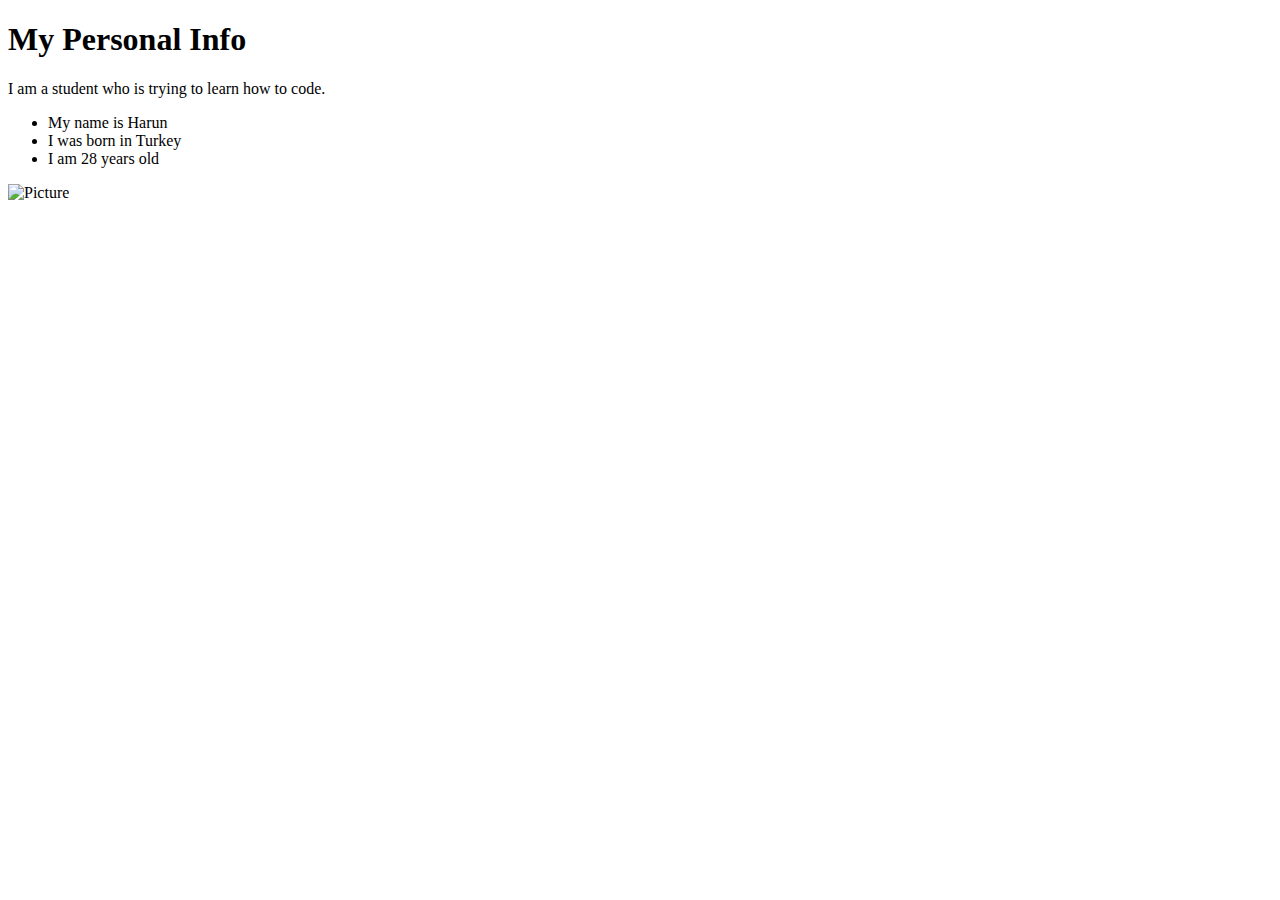
==== week 1/index.html @ 29f7207e "Add files via upload" ====
<!DOCTYPE html>
<html>
    <head>
        <title>My Web Resume</title>
        <link rel="stylesheet" href="styles.css">
    </head>

    <body>
        <main>
            <section>
                <h1>My Personal Info</h1>
                <p>I am a student who is trying to learn how to code.</p>
                <ul>
                    <li>My name is Harun</li>
                    <li>I was born in Turkey</li>
                    <li>I am 28 years old</li>
                </ul>
                <img src="https://media.wired.com/photos/598e35994ab8482c0d6946e0/master/w_582,c_limit/phonepicutres-TA.jpg" alt="Picture" width="105"/>
            </section>
            <section>
                <h1></h1>
            </section>
        </main>

    </body>
</html>
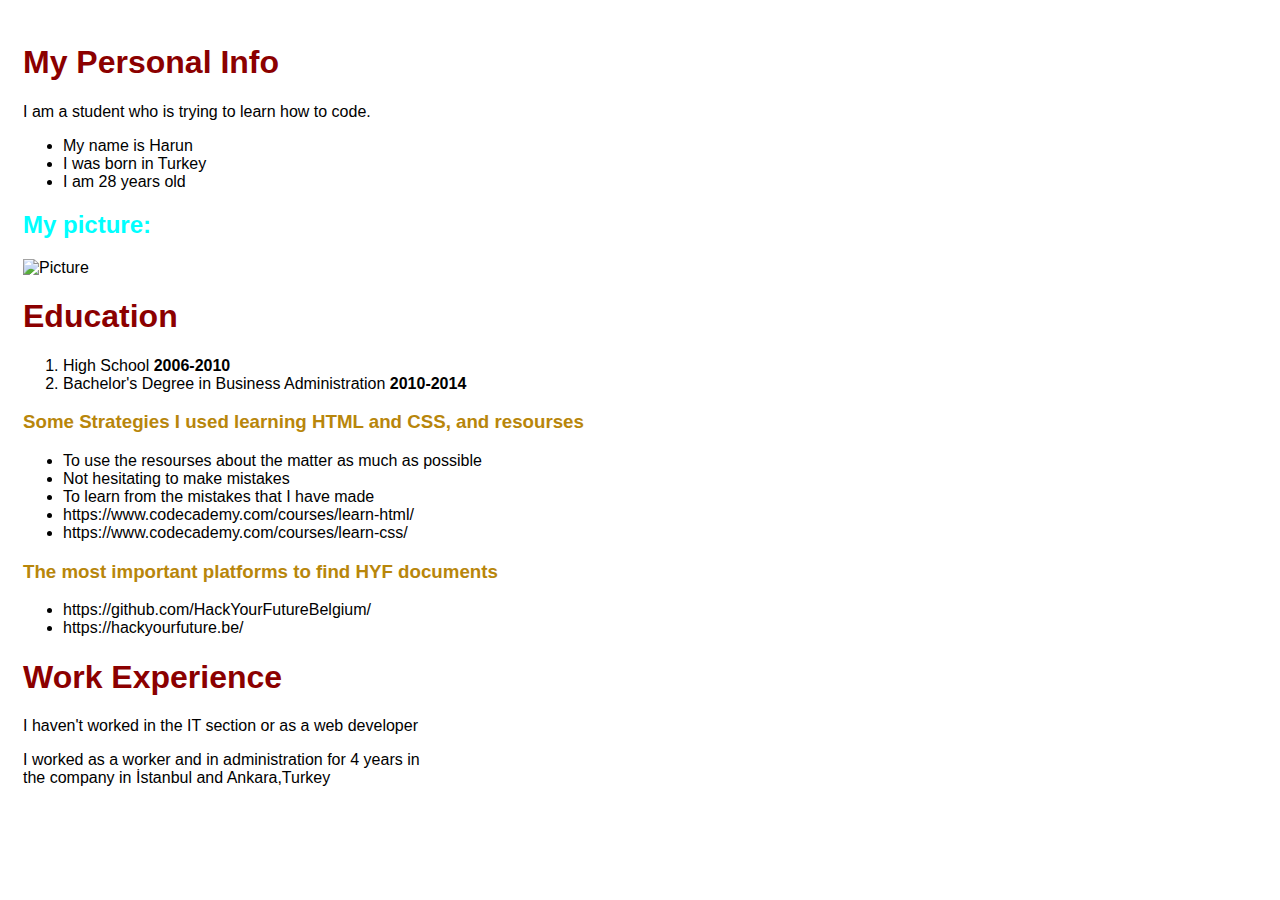
==== commit b0628bdc: "Add files via upload" ====
--- a/week 1/index.html
+++ b/week 1/index.html
@@ -1,6 +1,7 @@
 <!DOCTYPE html>
-<html>
+<html lang="en">
     <head>
+        <meta charset="UTF-8">
         <title>My Web Resume</title>
         <link rel="stylesheet" href="styles.css">
     </head>
@@ -15,10 +16,34 @@
                     <li>I was born in Turkey</li>
                     <li>I am 28 years old</li>
                 </ul>
-                <img src="https://media.wired.com/photos/598e35994ab8482c0d6946e0/master/w_582,c_limit/phonepicutres-TA.jpg" alt="Picture" width="105"/>
+                <h2>My picture:</h2>
+                <img class="image" id="photo" src="https://media.wired.com/photos/598e35994ab8482c0d6946e0/master/w_582,c_limit/phonepicutres-TA.jpg" alt="Picture"/>
             </section>
             <section>
-                <h1></h1>
+                <h1>Education</h1>
+                <ol>
+                    <li>High School <strong>2006-2010</strong></li>
+                    <li>Bachelor's Degree in Business Administration <strong>2010-2014</strong></li>
+                </ol>
+                <h3>Some Strategies I used learning HTML and CSS, and resourses</h3>
+                <ul>
+                    <li>To use the resourses about the matter as much as possible</li>
+                    <li>Not hesitating to make mistakes</li>
+                    <li>To learn from the mistakes that I have made</li>
+                    <li>https://www.codecademy.com/courses/learn-html/</li>
+                    <li>https://www.codecademy.com/courses/learn-css/</li>      
+                </ul>
+                <h3>The most important platforms to find HYF documents</h3>
+                <ul>
+                    <li>https://github.com/HackYourFutureBelgium/</li>
+                    <li>https://hackyourfuture.be/</li>
+
+                </ul>
+            </section>
+            <section>
+                <h1>Work Experience</h1>
+                <p>I haven't worked in the IT section or as a web developer</p>
+                <p>I worked as a worker and in administration for 4 years in <br/> the company in İstanbul and Ankara,Turkey</p>
             </section>
         </main>
 
--- a/week 1/styles.css
+++ b/week 1/styles.css
@@ -0,0 +1,34 @@
+body {
+    font-family: Arial, Helvetica, sans-serif;
+}
+
+h1 {
+    color: darkred;
+}
+
+h2 {
+    color: aqua;
+}
+
+h3 {
+    color: darkgoldenrod;
+}
+
+main {
+    margin: auto;
+    padding: 15px;  
+    text-align: left; 
+}
+
+#photo {
+    image-orientation: initial;
+    width: 450px;
+    height: 250px;
+    background-color: transparent;
+    margin-left: 0rem;
+}
+
+.image {
+    border: none;
+    object-position: left;
+}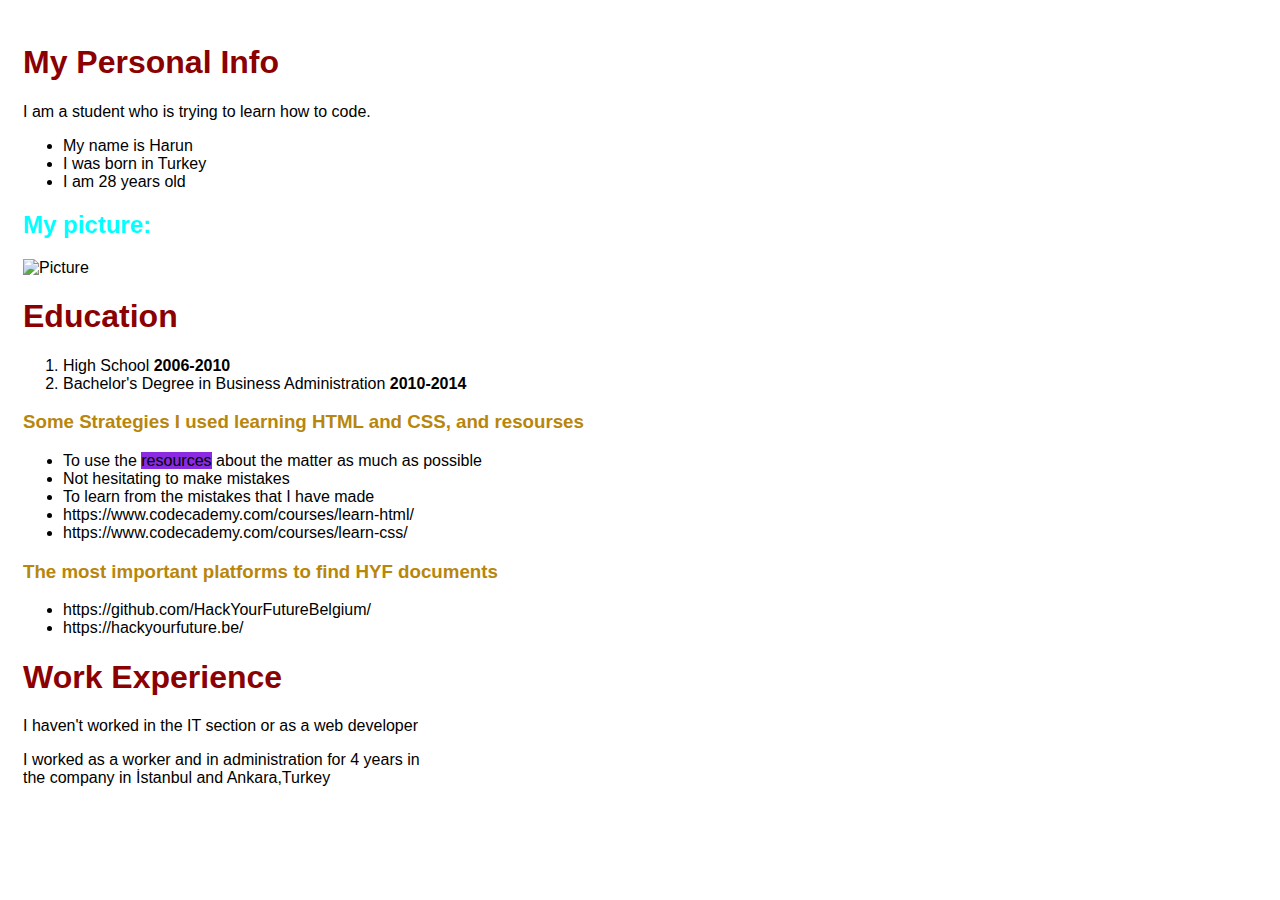
==== commit d0045c50: "Add files via upload" ====
--- a/week 1/index.html
+++ b/week 1/index.html
@@ -27,7 +27,7 @@
                 </ol>
                 <h3>Some Strategies I used learning HTML and CSS, and resourses</h3>
                 <ul>
-                    <li>To use the resourses about the matter as much as possible</li>
+                    <li>To use the <span id="spanid">resources</span> about the matter as much as possible</li>
                     <li>Not hesitating to make mistakes</li>
                     <li>To learn from the mistakes that I have made</li>
                     <li>https://www.codecademy.com/courses/learn-html/</li>
--- a/week 1/styles.css
+++ b/week 1/styles.css
@@ -31,4 +31,11 @@
 .image {
     border: none;
     object-position: left;
+}
+
+
+#spanid {
+    border: aqua;
+    background-color: blueviolet;
+    font-size: inherit;
 }